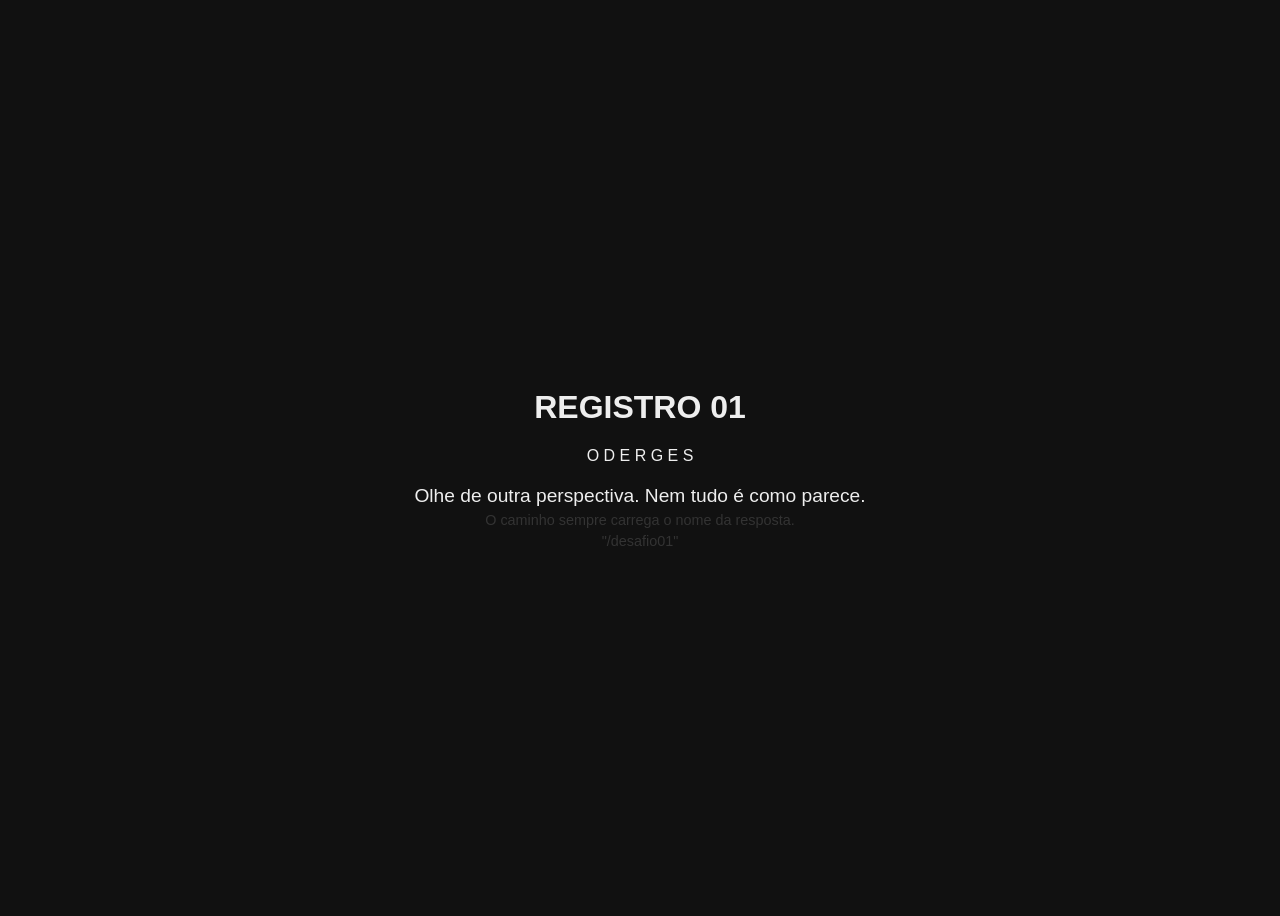
==== index.html @ 3fa09c91 "tentativa" ====
<!DOCTYPE html>
<html lang="pt-BR">
<head>
    <meta charset="UTF-8">
    <title>invertido - teste</title>
    <link rel="stylesheet" href="desafio01.css" defer>
</head>
<body>
    <h1>REGISTRO 01</h1>
    <div class="resposta">O D E R G E S</div>
    <div class="dica1">Olhe de outra perspectiva. Nem tudo é como parece.</div>
    <div class="dica">O caminho sempre carrega o nome da resposta.</div>
    <div class="dica">"/desafio01"</div>
</body>
</html>
---- desafio01.css ----
.dica {
            font-size: 0.9em;
            color: #333;
            margin-top: 5px;
        }
.hex {
            font-size: 2em;
            margin: 20px 0;
        }
body {
            background-color: #111; 
            color: #eee;  
            font-family: 'Arial', sans-serif;
            display: flex;
            flex-direction: column;
            justify-content: center;
            align-items: center;
            height: 100vh;
            text-align: center;
        }
.dica1 {
            font-size: 1.2em;
            color: #eee;
            margin-top: 20px;
        }
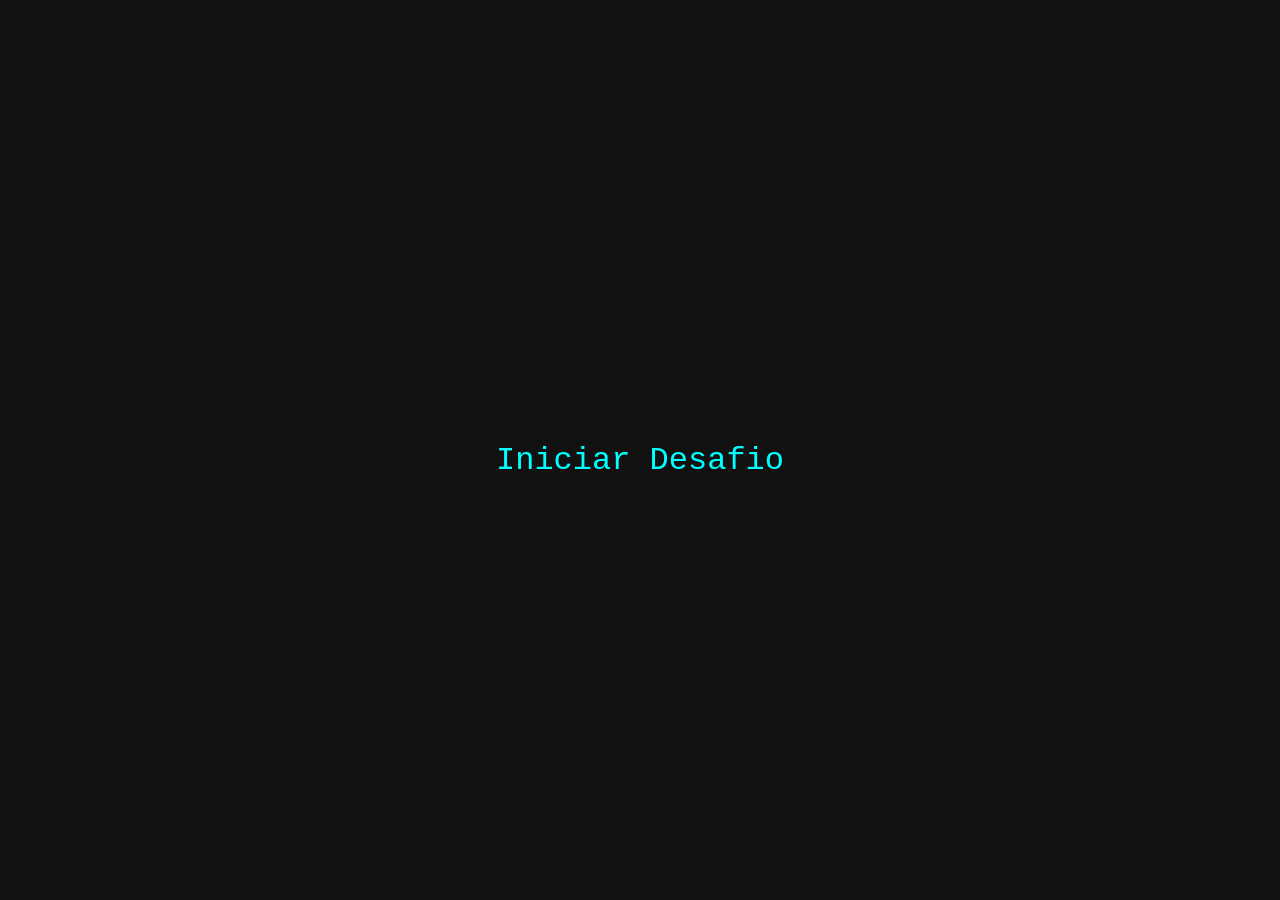
==== commit d9612fb5: "tentativafinal" ====
--- a/index.html
+++ b/index.html
@@ -1,15 +1,13 @@
 <!DOCTYPE html>
-<html lang="pt-BR">
+<html lang="en">
 <head>
     <meta charset="UTF-8">
-    <title>invertido - teste</title>
-    <link rel="stylesheet" href="desafio01.css" defer>
+    <meta name="viewport" content="width=device-width, initial-scale=1.0">
+    <title>olá</title>
+    <link rel="stylesheet" href="css/estilo.css">
 </head>
 <body>
-    <h1>REGISTRO 01</h1>
-    <div class="resposta">O D E R G E S</div>
-    <div class="dica1">Olhe de outra perspectiva. Nem tudo é como parece.</div>
-    <div class="dica">O caminho sempre carrega o nome da resposta.</div>
-    <div class="dica">"/desafio01"</div>
+    <a href="desafio01/">Iniciar Desafio</a>
+    
 </body>
 </html>
--- a/css/estilo.css
+++ b/css/estilo.css
@@ -0,0 +1,38 @@
+body {
+    margin: 0;
+    padding: 0;
+    height: 100vh;
+    background-color: #111;  /* fundo escuro */
+    color: #eee;             /* texto claro */
+    display: flex;
+    justify-content: center;
+    align-items: center;
+    font-family: 'Courier New', Courier, monospace; /* estilo misterioso e uniforme */
+    flex-direction: column;
+}
+
+a {
+    text-decoration: none;
+    color: #0ff;              /* azul neon discreto */
+    font-size: 2em;
+    margin-top: 20px;
+    transition: all 0.3s ease;
+}
+
+a:hover {
+    color: #ff0;              /* muda para amarelo quando o mouse passa por cima */
+    transform: scale(1.1);    /* efeito de leve zoom */
+}
+
+h1 {
+    font-size: 3em;
+    text-align: center;
+    margin-bottom: 10px;
+    color: #fff;
+}
+
+p {
+    font-size: 1.2em;
+    text-align: center;
+    color: #ccc;
+}
